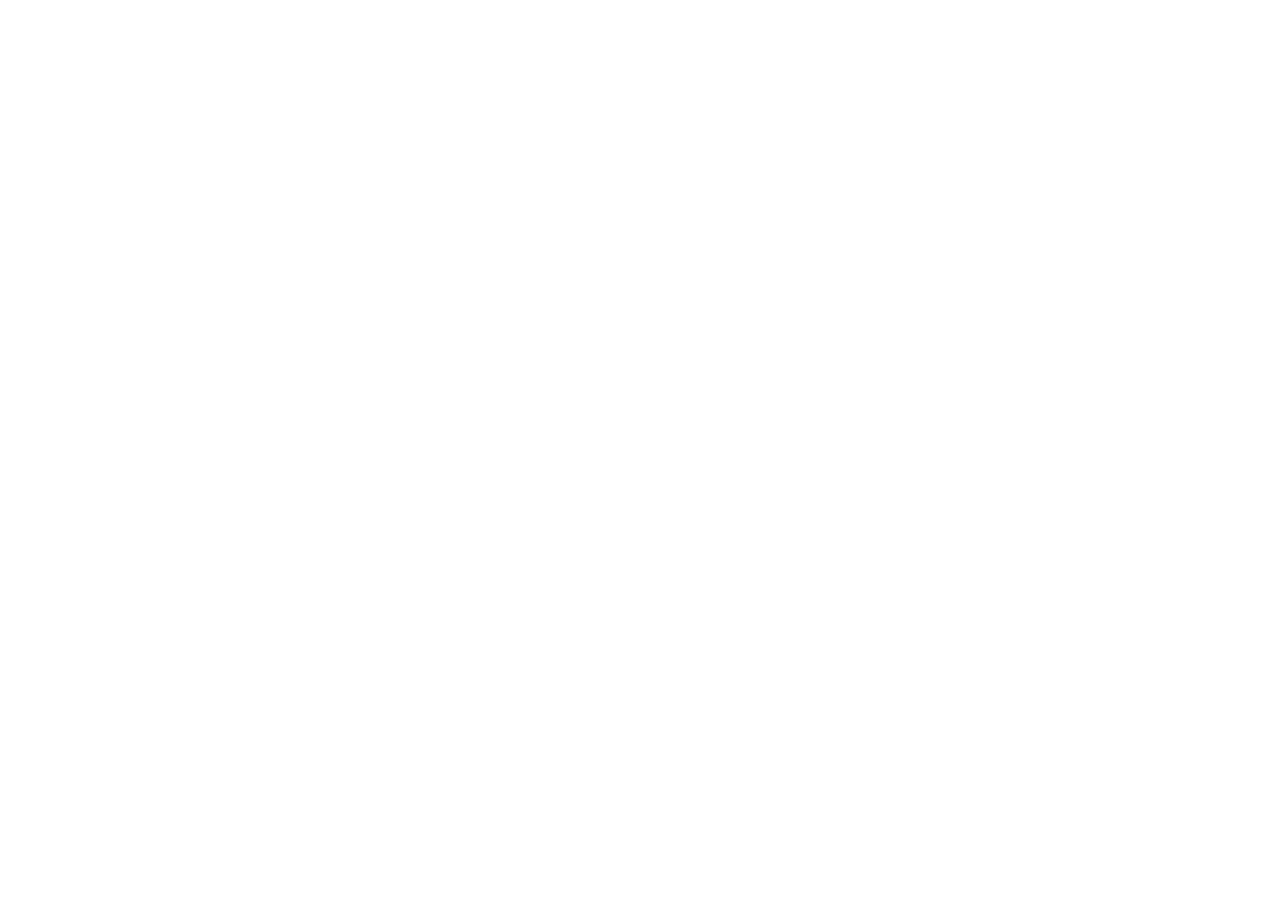
==== html/index.html @ b841d28b "Version 1 delete; Version 2 upload" ====
<!DOCTYPE html>
<html>
<head>
  <title>Farm Hotel</title>
  <link href="../style/style.css" rel="stylesheet" type="text/css">
  <script src="../js/script.js"></script>

</head>
<body>

</body>
</html>
---- style/style.css ----
/* default styles for all screen sizes */
nav {
    background-color: #5a5a5a;
    display: flex;
    justify-content: space-between;
    align-items: center;
    padding: 10px 20px;
    font-size: 1.2em;
    color: #fff;
  }
  
  nav a {
    text-decoration: none;
    color: #fff;
    margin: 0 10px;
  }
  
  .banner {
    background-image: url(https://farm.com/banner.jpg);
    background-size: cover;
    height: 500px;
    display: flex;
    flex-direction: column;
    justify-content: center;
    align-items: center;
    text-align: center;
    color: #fff;
    padding: 20px;
  }
  
  .banner h2 {
    font-size: 3em;
    margin: 0;
  }
  
  .banner p {
    font-size: 1.5em;
    margin: 20px 0 0 0;
  }
  
  .featured-rooms {
    display: flex;
    flex-wrap: wrap;
    justify-content: space-around;
    margin: 50px 0;
  }
  
  .room {
    width: 300px;
    margin: 20px;
    border: 1px solid #ddd;
    box-shadow: 2px 2px 5px rgba(0,0,0,0.3);
  }
  
  .room img {
    width: 100%;
  }
  
  .details {
    padding: 10px;
  }
  
  .details h3 {
    margin-top: 0;
  }
  
  .cta {
    background-color: #f2a900;
    text-align: center;
    padding: 50px;
    color: #fff;
  }
  
  .cta h2 {
    margin-top: 0;
  }
  
  .cta p {
    font-size: 1.2em;
  }
  
  /* media queries for smaller screens */
  @media only screen and (max-width: 768px) {
    .banner {
      height: 300px;
    }
    .banner h2 {
      font-size: 2em;
    }
    .banner p {
      font-size: 1em;
    }
    .room {
      width: 100%;
    }
  }
  
  /* media queries for even smaller screens */
  @media only screen and (max-width: 480px) {
    .banner {
      height: 200px;
    }
    .banner h2 {
      font-size: 1.5em;
    }
    .banner p {
      font-size: 0.8em;
    }
    .featured-rooms {
      flex-direction: column;
      align-items: center;
    }
  }
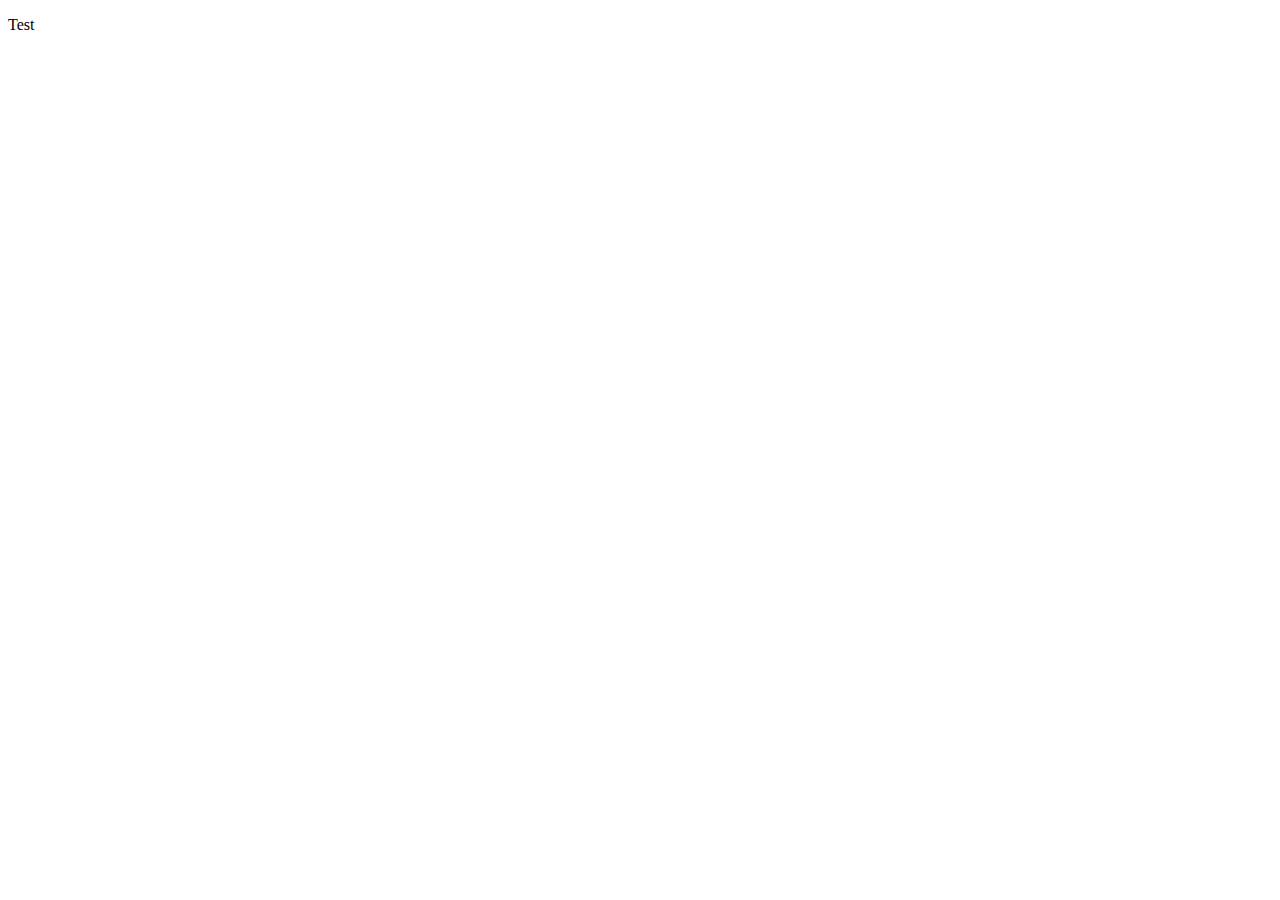
==== commit 70e3986a: "Test" ====
--- a/html/index.html
+++ b/html/index.html
@@ -7,6 +7,8 @@
 
 </head>
 <body>
-
+<p>
+  Test
+</p>
 </body>
 </html>
